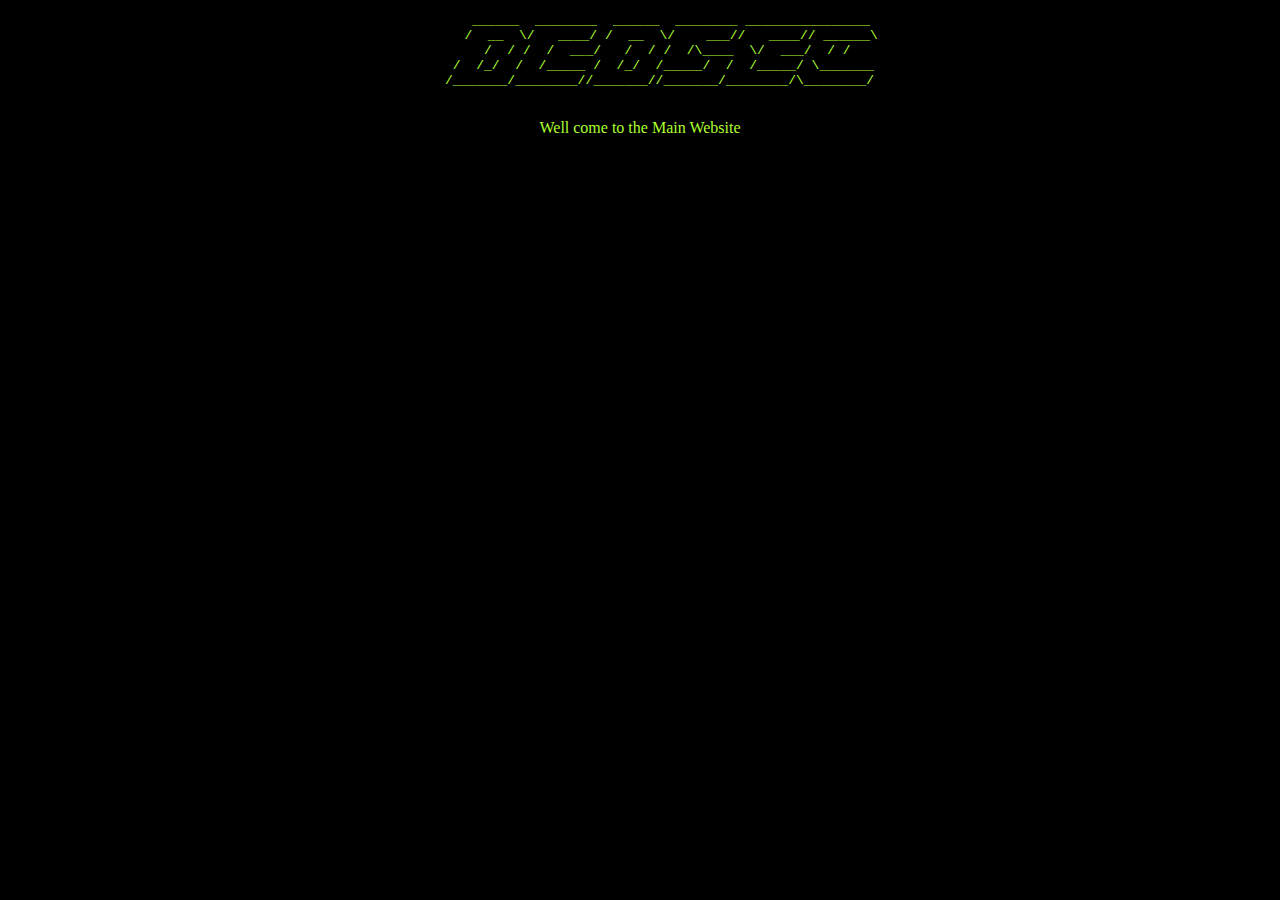
==== rpg/Aiden Pearce/index.html @ d08ff23c "RPD-TERCES" ====
<!DOCTYPE html>
<html lang="en">
<head>
    <meta charset="UTF-8">
    <meta name="viewport" content="width=device-width, initial-scale=1.0">
    <title>Aiden Pearce</title>
    <link rel="stylesheet" href="style.css">
</head>
<body>
    <pre id="dedsec">
        ______  ________  ______  ________ ________________
        /  __  \/   ____/ /  __  \/    ___//   ____// ______\
       /  / /  /  ___/   /  / /  /\____  \/  ___/  / /
      /  /_/  /  /_____ /  /_/  /_____/  /  /_____/ \_______
     /_______/________//_______//_______/________/\________/
    </pre>
    <p>Well come to the Main Website</p>
    <a href="main132/main.html">
    <button class="terces"></button>
    </a>
</body>
</html>

<!-- Alguem pede para o Yuri fazer uma investigacao sobre uma fazenda -->
---- rpg/Aiden Pearce/style.css ----
body{
    background-color: black;
    color: greenyellow;
}
#dedsec{
    text-align: center;
}
p{
    text-align: center;
}
.terces{
    margin-left: 50%;
    margin-right: 50%;
    background-color: black;
    display: inline-block;
    border: none;
}
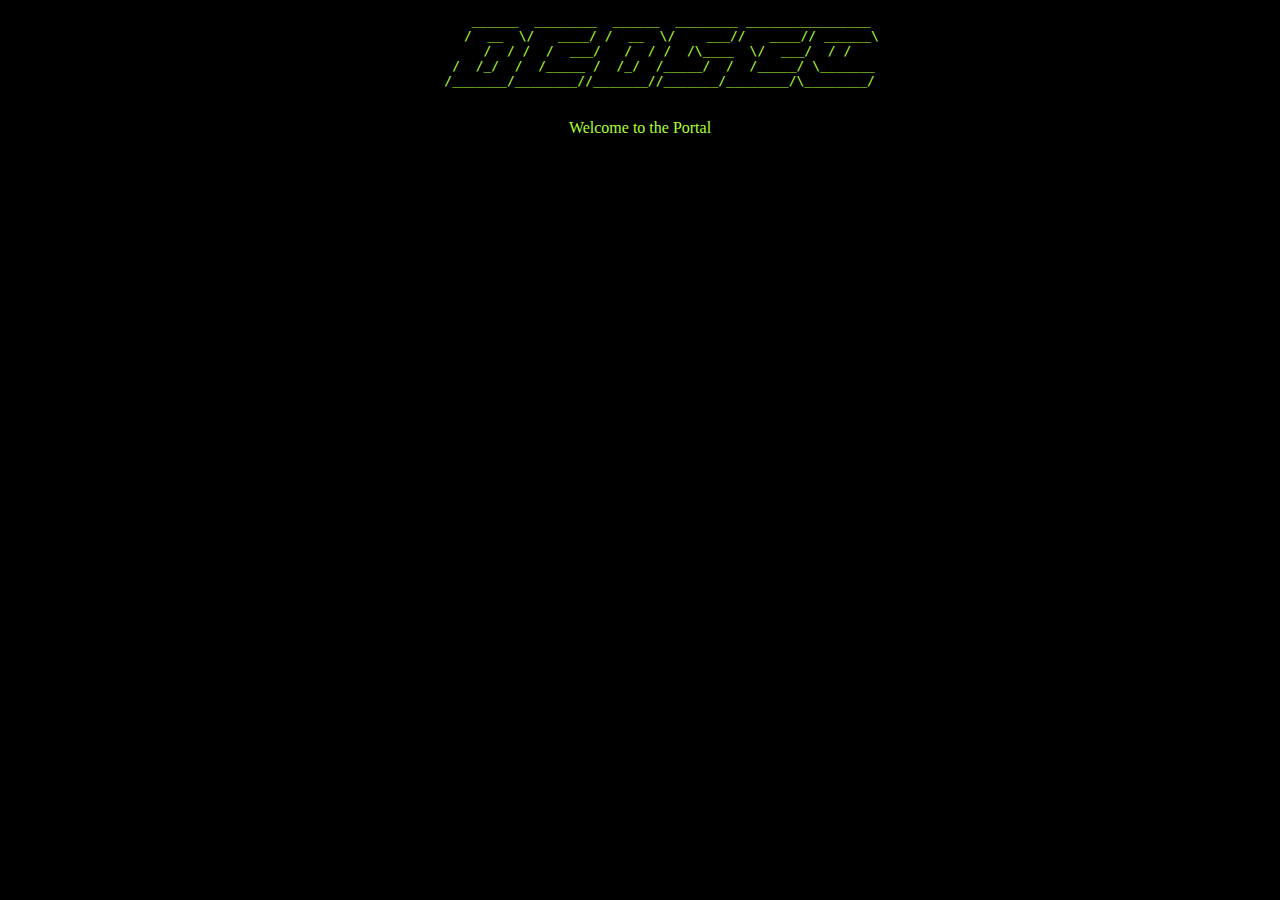
==== commit a3a6d75d: "RPG-TARCES" ====
--- a/rpg/Aiden Pearce/index.html
+++ b/rpg/Aiden Pearce/index.html
@@ -14,7 +14,7 @@
       /  /_/  /  /_____ /  /_/  /_____/  /  /_____/ \_______
      /_______/________//_______//_______/________/\________/
     </pre>
-    <p>Well come to the Main Website</p>
+    <p>Welcome to the Portal</p>
     <a href="main132/main.html">
     <button class="terces"></button>
     </a>
--- a/rpg/Aiden Pearce/style.css
+++ b/rpg/Aiden Pearce/style.css
@@ -9,8 +9,8 @@
     text-align: center;
 }
 .terces{
-    margin-left: 50%;
-    margin-right: 50%;
+    /*margin-left: 50%;
+    margin-right: 50%;*/
     background-color: black;
     display: inline-block;
     border: none;
